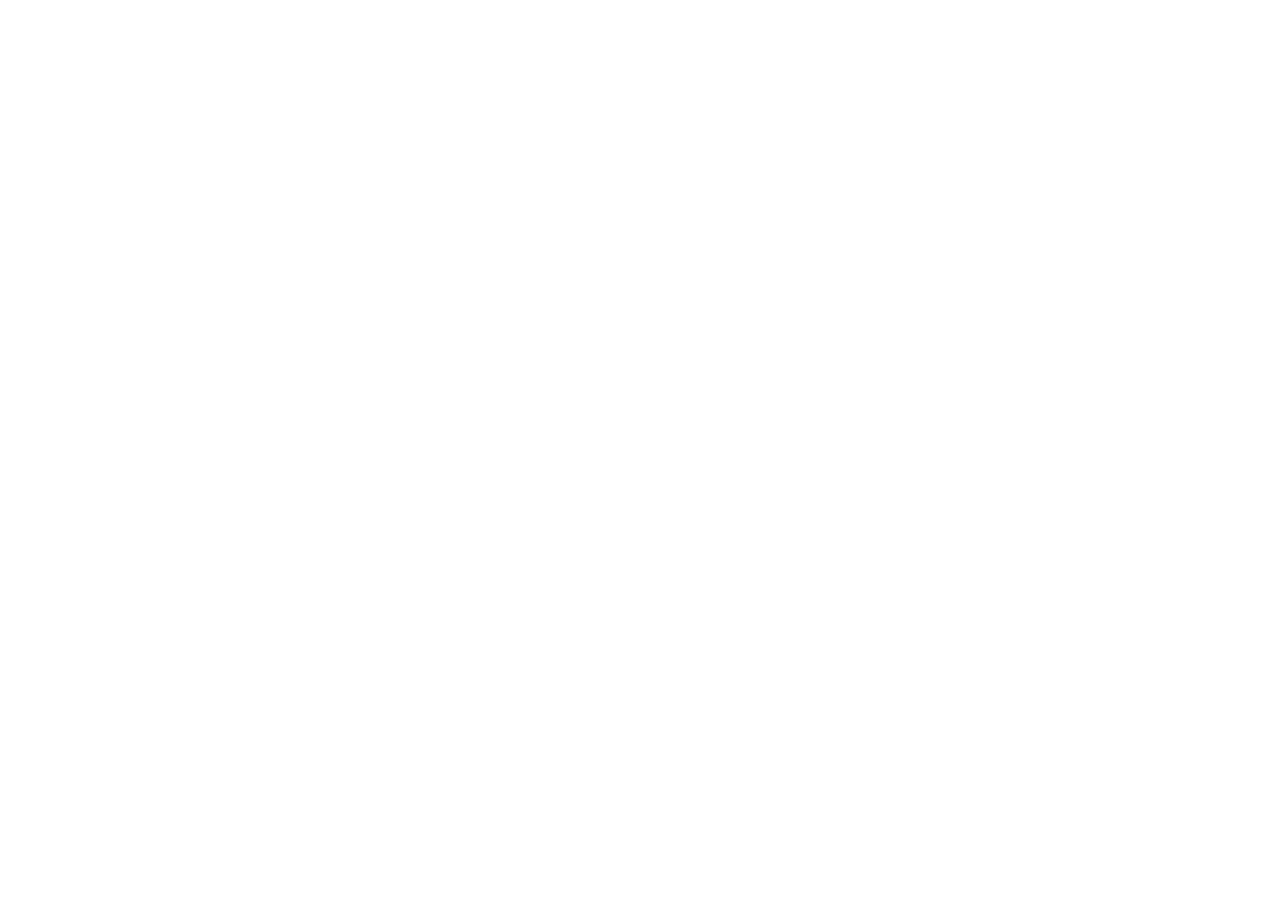
==== floresamarillas/index.html @ 99e1a0e2 "Create index.html" ====
<!DOCTYPE html>
<html lang="en">
<head>
    <meta charset="UTF-8">
    <meta http-equiv="X-UA-Compatible" content="IE=edge">
    <meta name="viewport" content="width=device-width, initial-scale=1.0">
    <link rel="stylesheet" href="css/main.css">
    <link rel="icon" href="img/flowers.png" type="image/x-icon">
    <title>FLORES</title>
</head>

<body class="container">
    <div class="night"></div>
    <div class="flowers">
      <div class="flower flower--1">
        <div class="flower__leafs flower__leafs--1">
          <div class="flower__leaf flower__leaf--1"></div>
          <div class="flower__leaf flower__leaf--2"></div>
          <div class="flower__leaf flower__leaf--3"></div>
          <div class="flower__leaf flower__leaf--4"></div>
          <div class="flower__white-circle"></div>
  
          <div class="flower__light flower__light--1"></div>
          <div class="flower__light flower__light--2"></div>
          <div class="flower__light flower__light--3"></div>
          <div class="flower__light flower__light--4"></div>
          <div class="flower__light flower__light--5"></div>
          <div class="flower__light flower__light--6"></div>
          <div class="flower__light flower__light--7"></div>
          <div class="flower__light flower__light--8"></div>
  
        </div>
        <div class="flower__line">
          <div class="flower__line__leaf flower__line__leaf--1"></div>
          <div class="flower__line__leaf flower__line__leaf--2"></div>
          <div class="flower__line__leaf flower__line__leaf--3"></div>
          <div class="flower__line__leaf flower__line__leaf--4"></div>
          <div class="flower__line__leaf flower__line__leaf--5"></div>
          <div class="flower__line__leaf flower__line__leaf--6"></div>
        </div>
      </div>
  
      <div class="flower flower--2">
        <div class="flower__leafs flower__leafs--2">
          <div class="flower__leaf flower__leaf--1"></div>
          <div class="flower__leaf flower__leaf--2"></div>
          <div class="flower__leaf flower__leaf--3"></div>
          <div class="flower__leaf flower__leaf--4"></div>
          <div class="flower__white-circle"></div>
  
          <div class="flower__light flower__light--1"></div>
          <div class="flower__light flower__light--2"></div>
          <div class="flower__light flower__light--3"></div>
          <div class="flower__light flower__light--4"></div>
          <div class="flower__light flower__light--5"></div>
          <div class="flower__light flower__light--6"></div>
          <div class="flower__light flower__light--7"></div>
          <div class="flower__light flower__light--8"></div>
  
        </div>
        <div class="flower__line">
          <div class="flower__line__leaf flower__line__leaf--1"></div>
          <div class="flower__line__leaf flower__line__leaf--2"></div>
          <div class="flower__line__leaf flower__line__leaf--3"></div>
          <div class="flower__line__leaf flower__line__leaf--4"></div>
        </div>
      </div>
  
      <div class="flower flower--3">
        <div class="flower__leafs flower__leafs--3">
          <div class="flower__leaf flower__leaf--1"></div>
          <div class="flower__leaf flower__leaf--2"></div>
          <div class="flower__leaf flower__leaf--3"></div>
          <div class="flower__leaf flower__leaf--4"></div>
          <div class="flower__white-circle"></div>
  
          <div class="flower__light flower__light--1"></div>
          <div class="flower__light flower__light--2"></div>
          <div class="flower__light flower__light--3"></div>
          <div class="flower__light flower__light--4"></div>
          <div class="flower__light flower__light--5"></div>
          <div class="flower__light flower__light--6"></div>
          <div class="flower__light flower__light--7"></div>
          <div class="flower__light flower__light--8"></div>
  
        </div>
        <div class="flower__line">
          <div class="flower__line__leaf flower__line__leaf--1"></div>
          <div class="flower__line__leaf flower__line__leaf--2"></div>
          <div class="flower__line__leaf flower__line__leaf--3"></div>
          <div class="flower__line__leaf flower__line__leaf--4"></div>
        </div>
      </div>
  
      <div class="grow-ans" style="--d:1.2s">
        <div class="flower__g-long">
          <div class="flower__g-long__top"></div>
          <div class="flower__g-long__bottom"></div>
        </div>
      </div>
  
      <div class="growing-grass">
        <div class="flower__grass flower__grass--1">
          <div class="flower__grass--top"></div>
          <div class="flower__grass--bottom"></div>
          <div class="flower__grass__leaf flower__grass__leaf--1"></div>
          <div class="flower__grass__leaf flower__grass__leaf--2"></div>
          <div class="flower__grass__leaf flower__grass__leaf--3"></div>
          <div class="flower__grass__leaf flower__grass__leaf--4"></div>
          <div class="flower__grass__leaf flower__grass__leaf--5"></div>
          <div class="flower__grass__leaf flower__grass__leaf--6"></div>
          <div class="flower__grass__leaf flower__grass__leaf--7"></div>
          <div class="flower__grass__leaf flower__grass__leaf--8"></div>
          <div class="flower__grass__overlay"></div>
        </div>
      </div>
  
      <div class="growing-grass">
        <div class="flower__grass flower__grass--2">
          <div class="flower__grass--top"></div>
          <div class="flower__grass--bottom"></div>
          <div class="flower__grass__leaf flower__grass__leaf--1"></div>
          <div class="flower__grass__leaf flower__grass__leaf--2"></div>
          <div class="flower__grass__leaf flower__grass__leaf--3"></div>
          <div class="flower__grass__leaf flower__grass__leaf--4"></div>
          <div class="flower__grass__leaf flower__grass__leaf--5"></div>
          <div class="flower__grass__leaf flower__grass__leaf--6"></div>
          <div class="flower__grass__leaf flower__grass__leaf--7"></div>
          <div class="flower__grass__leaf flower__grass__leaf--8"></div>
          <div class="flower__grass__overlay"></div>
        </div>
      </div>
  
      <div class="grow-ans" style="--d:2.4s">
        <div class="flower__g-right flower__g-right--1">
          <div class="leaf"></div>
        </div>
      </div>
  
      <div class="grow-ans" style="--d:2.8s">
        <div class="flower__g-right flower__g-right--2">
          <div class="leaf"></div>
        </div>
      </div>
  
      <div class="grow-ans" style="--d:2.8s">
        <div class="flower__g-front">
          <div class="flower__g-front__leaf-wrapper flower__g-front__leaf-wrapper--1">
            <div class="flower__g-front__leaf"></div>
          </div>
          <div class="flower__g-front__leaf-wrapper flower__g-front__leaf-wrapper--2">
            <div class="flower__g-front__leaf"></div>
          </div>
          <div class="flower__g-front__leaf-wrapper flower__g-front__leaf-wrapper--3">
            <div class="flower__g-front__leaf"></div>
          </div>
          <div class="flower__g-front__leaf-wrapper flower__g-front__leaf-wrapper--4">
            <div class="flower__g-front__leaf"></div>
          </div>
          <div class="flower__g-front__leaf-wrapper flower__g-front__leaf-wrapper--5">
            <div class="flower__g-front__leaf"></div>
          </div>
          <div class="flower__g-front__leaf-wrapper flower__g-front__leaf-wrapper--6">
            <div class="flower__g-front__leaf"></div>
          </div>
          <div class="flower__g-front__leaf-wrapper flower__g-front__leaf-wrapper--7">
            <div class="flower__g-front__leaf"></div>
          </div>
          <div class="flower__g-front__leaf-wrapper flower__g-front__leaf-wrapper--8">
            <div class="flower__g-front__leaf"></div>
          </div>
          <div class="flower__g-front__line"></div>
        </div>
      </div>
  
      <div class="grow-ans" style="--d:3.2s">
        <div class="flower__g-fr">
          <div class="leaf"></div>
          <div class="flower__g-fr__leaf flower__g-fr__leaf--1"></div>
          <div class="flower__g-fr__leaf flower__g-fr__leaf--2"></div>
          <div class="flower__g-fr__leaf flower__g-fr__leaf--3"></div>
          <div class="flower__g-fr__leaf flower__g-fr__leaf--4"></div>
          <div class="flower__g-fr__leaf flower__g-fr__leaf--5"></div>
          <div class="flower__g-fr__leaf flower__g-fr__leaf--6"></div>
          <div class="flower__g-fr__leaf flower__g-fr__leaf--7"></div>
          <div class="flower__g-fr__leaf flower__g-fr__leaf--8"></div>
        </div>
      </div>
  
      <div class="long-g long-g--0">
        <div class="grow-ans" style="--d:3s">
          <div class="leaf leaf--0"></div>
        </div>
        <div class="grow-ans" style="--d:2.2s">
          <div class="leaf leaf--1"></div>
        </div>
        <div class="grow-ans" style="--d:3.4s">
          <div class="leaf leaf--2"></div>
        </div>
        <div class="grow-ans" style="--d:3.6s">
          <div class="leaf leaf--3"></div>
        </div>
      </div>
  
      <div class="long-g long-g--1">
        <div class="grow-ans" style="--d:3.6s">
          <div class="leaf leaf--0"></div>
        </div>
        <div class="grow-ans" style="--d:3.8s">
          <div class="leaf leaf--1"></div>
        </div>
        <div class="grow-ans" style="--d:4s">
          <div class="leaf leaf--2"></div>
        </div>
        <div class="grow-ans" style="--d:4.2s">
          <div class="leaf leaf--3"></div>
        </div>
      </div>
  
      <div class="long-g long-g--2">
        <div class="grow-ans" style="--d:4s">
          <div class="leaf leaf--0"></div>
        </div>
        <div class="grow-ans" style="--d:4.2s">
          <div class="leaf leaf--1"></div>
        </div>
        <div class="grow-ans" style="--d:4.4s">
          <div class="leaf leaf--2"></div>
        </div>
        <div class="grow-ans" style="--d:4.6s">
          <div class="leaf leaf--3"></div>
        </div>
      </div>
  
      <div class="long-g long-g--3">
        <div class="grow-ans" style="--d:4s">
          <div class="leaf leaf--0"></div>
        </div>
        <div class="grow-ans" style="--d:4.2s">
          <div class="leaf leaf--1"></div>
        </div>
        <div class="grow-ans" style="--d:3s">
          <div class="leaf leaf--2"></div>
        </div>
        <div class="grow-ans" style="--d:3.6s">
          <div class="leaf leaf--3"></div>
        </div>
      </div>
  
      <div class="long-g long-g--4">
        <div class="grow-ans" style="--d:4s">
          <div class="leaf leaf--0"></div>
        </div>
        <div class="grow-ans" style="--d:4.2s">
          <div class="leaf leaf--1"></div>
        </div>
        <div class="grow-ans" style="--d:3s">
          <div class="leaf leaf--2"></div>
        </div>
        <div class="grow-ans" style="--d:3.6s">
          <div class="leaf leaf--3"></div>
        </div>
      </div>
  
      <div class="long-g long-g--5">
        <div class="grow-ans" style="--d:4s">
          <div class="leaf leaf--0"></div>
        </div>
        <div class="grow-ans" style="--d:4.2s">
          <div class="leaf leaf--1"></div>
        </div>
        <div class="grow-ans" style="--d:3s">
          <div class="leaf leaf--2"></div>
        </div>
        <div class="grow-ans" style="--d:3.6s">
          <div class="leaf leaf--3"></div>
        </div>
      </div>
  
      <div class="long-g long-g--6">
        <div class="grow-ans" style="--d:4.2s">
          <div class="leaf leaf--0"></div>
        </div>
        <div class="grow-ans" style="--d:4.4s">
          <div class="leaf leaf--1"></div>
        </div>
        <div class="grow-ans" style="--d:4.6s">
          <div class="leaf leaf--2"></div>
        </div>
        <div class="grow-ans" style="--d:4.8s">
          <div class="leaf leaf--3"></div>
        </div>
      </div>
  
      <div class="long-g long-g--7">
        <div class="grow-ans" style="--d:3s">
          <div class="leaf leaf--0"></div>
        </div>
        <div class="grow-ans" style="--d:3.2s">
          <div class="leaf leaf--1"></div>
        </div>
        <div class="grow-ans" style="--d:3.5s">
          <div class="leaf leaf--2"></div>
        </div>
        <div class="grow-ans" style="--d:3.6s">
          <div class="leaf leaf--3"></div>
        </div>
      </div>
    </div>
    <script src="main.js"></script>
  </body>
</html>
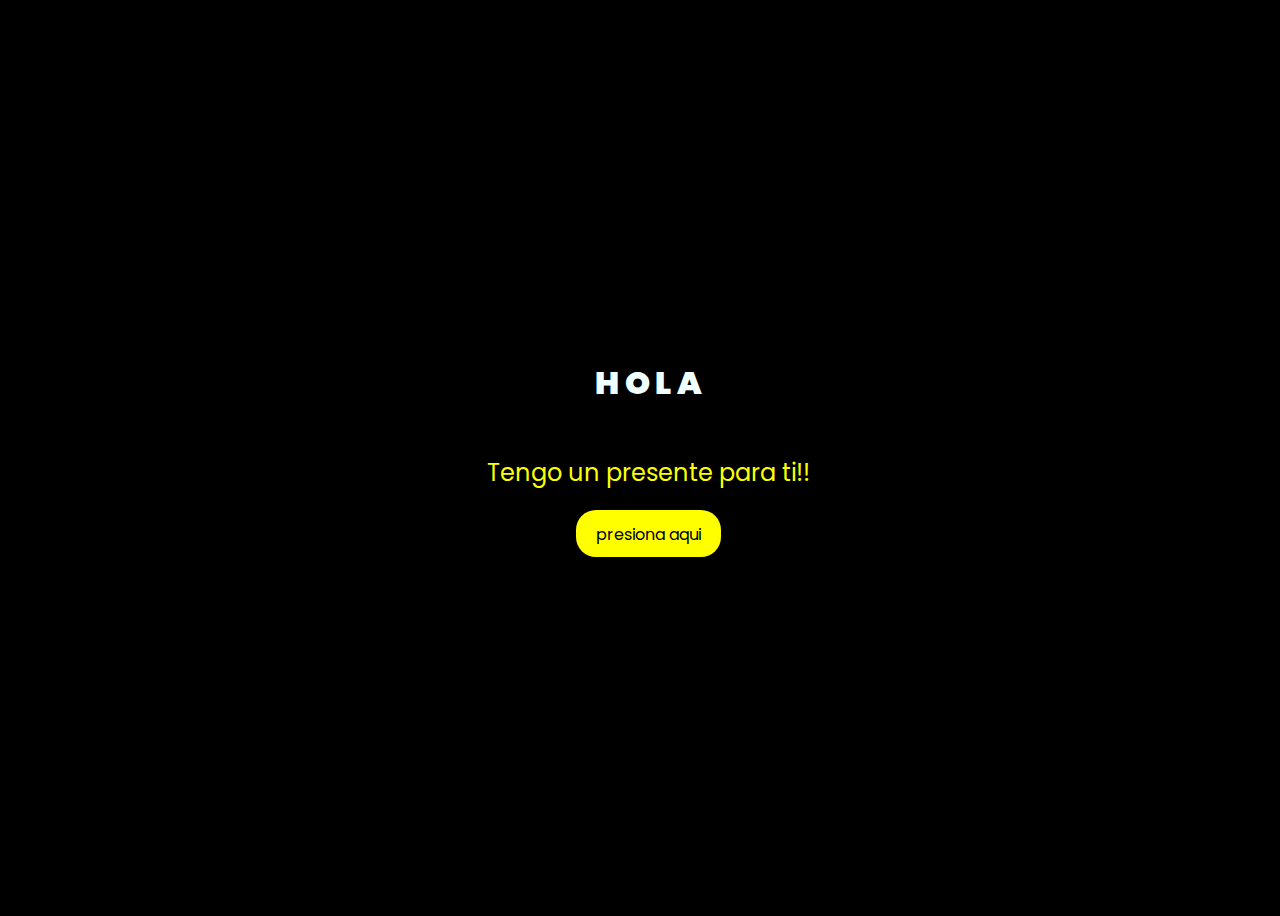
==== commit 06155750: "Add files via upload" ====
--- a/floresamarillas/index.html
+++ b/floresamarillas/index.html
@@ -4,309 +4,48 @@
     <meta charset="UTF-8">
     <meta http-equiv="X-UA-Compatible" content="IE=edge">
     <meta name="viewport" content="width=device-width, initial-scale=1.0">
-    <link rel="stylesheet" href="css/main.css">
+    <link rel="stylesheet" href="css/style.css">
     <link rel="icon" href="img/flowers.png" type="image/x-icon">
-    <title>FLORES</title>
+    <title>Para una Chica Especial</title>
 </head>
+<body>
+    <div class="greetings">
 
-<body class="container">
-    <div class="night"></div>
-    <div class="flowers">
-      <div class="flower flower--1">
-        <div class="flower__leafs flower__leafs--1">
-          <div class="flower__leaf flower__leaf--1"></div>
-          <div class="flower__leaf flower__leaf--2"></div>
-          <div class="flower__leaf flower__leaf--3"></div>
-          <div class="flower__leaf flower__leaf--4"></div>
-          <div class="flower__white-circle"></div>
-  
-          <div class="flower__light flower__light--1"></div>
-          <div class="flower__light flower__light--2"></div>
-          <div class="flower__light flower__light--3"></div>
-          <div class="flower__light flower__light--4"></div>
-          <div class="flower__light flower__light--5"></div>
-          <div class="flower__light flower__light--6"></div>
-          <div class="flower__light flower__light--7"></div>
-          <div class="flower__light flower__light--8"></div>
-  
-        </div>
-        <div class="flower__line">
-          <div class="flower__line__leaf flower__line__leaf--1"></div>
-          <div class="flower__line__leaf flower__line__leaf--2"></div>
-          <div class="flower__line__leaf flower__line__leaf--3"></div>
-          <div class="flower__line__leaf flower__line__leaf--4"></div>
-          <div class="flower__line__leaf flower__line__leaf--5"></div>
-          <div class="flower__line__leaf flower__line__leaf--6"></div>
-        </div>
-      </div>
-  
-      <div class="flower flower--2">
-        <div class="flower__leafs flower__leafs--2">
-          <div class="flower__leaf flower__leaf--1"></div>
-          <div class="flower__leaf flower__leaf--2"></div>
-          <div class="flower__leaf flower__leaf--3"></div>
-          <div class="flower__leaf flower__leaf--4"></div>
-          <div class="flower__white-circle"></div>
-  
-          <div class="flower__light flower__light--1"></div>
-          <div class="flower__light flower__light--2"></div>
-          <div class="flower__light flower__light--3"></div>
-          <div class="flower__light flower__light--4"></div>
-          <div class="flower__light flower__light--5"></div>
-          <div class="flower__light flower__light--6"></div>
-          <div class="flower__light flower__light--7"></div>
-          <div class="flower__light flower__light--8"></div>
-  
-        </div>
-        <div class="flower__line">
-          <div class="flower__line__leaf flower__line__leaf--1"></div>
-          <div class="flower__line__leaf flower__line__leaf--2"></div>
-          <div class="flower__line__leaf flower__line__leaf--3"></div>
-          <div class="flower__line__leaf flower__line__leaf--4"></div>
-        </div>
-      </div>
-  
-      <div class="flower flower--3">
-        <div class="flower__leafs flower__leafs--3">
-          <div class="flower__leaf flower__leaf--1"></div>
-          <div class="flower__leaf flower__leaf--2"></div>
-          <div class="flower__leaf flower__leaf--3"></div>
-          <div class="flower__leaf flower__leaf--4"></div>
-          <div class="flower__white-circle"></div>
-  
-          <div class="flower__light flower__light--1"></div>
-          <div class="flower__light flower__light--2"></div>
-          <div class="flower__light flower__light--3"></div>
-          <div class="flower__light flower__light--4"></div>
-          <div class="flower__light flower__light--5"></div>
-          <div class="flower__light flower__light--6"></div>
-          <div class="flower__light flower__light--7"></div>
-          <div class="flower__light flower__light--8"></div>
-  
-        </div>
-        <div class="flower__line">
-          <div class="flower__line__leaf flower__line__leaf--1"></div>
-          <div class="flower__line__leaf flower__line__leaf--2"></div>
-          <div class="flower__line__leaf flower__line__leaf--3"></div>
-          <div class="flower__line__leaf flower__line__leaf--4"></div>
-        </div>
-      </div>
-  
-      <div class="grow-ans" style="--d:1.2s">
-        <div class="flower__g-long">
-          <div class="flower__g-long__top"></div>
-          <div class="flower__g-long__bottom"></div>
-        </div>
-      </div>
-  
-      <div class="growing-grass">
-        <div class="flower__grass flower__grass--1">
-          <div class="flower__grass--top"></div>
-          <div class="flower__grass--bottom"></div>
-          <div class="flower__grass__leaf flower__grass__leaf--1"></div>
-          <div class="flower__grass__leaf flower__grass__leaf--2"></div>
-          <div class="flower__grass__leaf flower__grass__leaf--3"></div>
-          <div class="flower__grass__leaf flower__grass__leaf--4"></div>
-          <div class="flower__grass__leaf flower__grass__leaf--5"></div>
-          <div class="flower__grass__leaf flower__grass__leaf--6"></div>
-          <div class="flower__grass__leaf flower__grass__leaf--7"></div>
-          <div class="flower__grass__leaf flower__grass__leaf--8"></div>
-          <div class="flower__grass__overlay"></div>
-        </div>
-      </div>
-  
-      <div class="growing-grass">
-        <div class="flower__grass flower__grass--2">
-          <div class="flower__grass--top"></div>
-          <div class="flower__grass--bottom"></div>
-          <div class="flower__grass__leaf flower__grass__leaf--1"></div>
-          <div class="flower__grass__leaf flower__grass__leaf--2"></div>
-          <div class="flower__grass__leaf flower__grass__leaf--3"></div>
-          <div class="flower__grass__leaf flower__grass__leaf--4"></div>
-          <div class="flower__grass__leaf flower__grass__leaf--5"></div>
-          <div class="flower__grass__leaf flower__grass__leaf--6"></div>
-          <div class="flower__grass__leaf flower__grass__leaf--7"></div>
-          <div class="flower__grass__leaf flower__grass__leaf--8"></div>
-          <div class="flower__grass__overlay"></div>
-        </div>
-      </div>
-  
-      <div class="grow-ans" style="--d:2.4s">
-        <div class="flower__g-right flower__g-right--1">
-          <div class="leaf"></div>
-        </div>
-      </div>
-  
-      <div class="grow-ans" style="--d:2.8s">
-        <div class="flower__g-right flower__g-right--2">
-          <div class="leaf"></div>
-        </div>
-      </div>
-  
-      <div class="grow-ans" style="--d:2.8s">
-        <div class="flower__g-front">
-          <div class="flower__g-front__leaf-wrapper flower__g-front__leaf-wrapper--1">
-            <div class="flower__g-front__leaf"></div>
-          </div>
-          <div class="flower__g-front__leaf-wrapper flower__g-front__leaf-wrapper--2">
-            <div class="flower__g-front__leaf"></div>
-          </div>
-          <div class="flower__g-front__leaf-wrapper flower__g-front__leaf-wrapper--3">
-            <div class="flower__g-front__leaf"></div>
-          </div>
-          <div class="flower__g-front__leaf-wrapper flower__g-front__leaf-wrapper--4">
-            <div class="flower__g-front__leaf"></div>
-          </div>
-          <div class="flower__g-front__leaf-wrapper flower__g-front__leaf-wrapper--5">
-            <div class="flower__g-front__leaf"></div>
-          </div>
-          <div class="flower__g-front__leaf-wrapper flower__g-front__leaf-wrapper--6">
-            <div class="flower__g-front__leaf"></div>
-          </div>
-          <div class="flower__g-front__leaf-wrapper flower__g-front__leaf-wrapper--7">
-            <div class="flower__g-front__leaf"></div>
-          </div>
-          <div class="flower__g-front__leaf-wrapper flower__g-front__leaf-wrapper--8">
-            <div class="flower__g-front__leaf"></div>
-          </div>
-          <div class="flower__g-front__line"></div>
-        </div>
-      </div>
-  
-      <div class="grow-ans" style="--d:3.2s">
-        <div class="flower__g-fr">
-          <div class="leaf"></div>
-          <div class="flower__g-fr__leaf flower__g-fr__leaf--1"></div>
-          <div class="flower__g-fr__leaf flower__g-fr__leaf--2"></div>
-          <div class="flower__g-fr__leaf flower__g-fr__leaf--3"></div>
-          <div class="flower__g-fr__leaf flower__g-fr__leaf--4"></div>
-          <div class="flower__g-fr__leaf flower__g-fr__leaf--5"></div>
-          <div class="flower__g-fr__leaf flower__g-fr__leaf--6"></div>
-          <div class="flower__g-fr__leaf flower__g-fr__leaf--7"></div>
-          <div class="flower__g-fr__leaf flower__g-fr__leaf--8"></div>
-        </div>
-      </div>
-  
-      <div class="long-g long-g--0">
-        <div class="grow-ans" style="--d:3s">
-          <div class="leaf leaf--0"></div>
-        </div>
-        <div class="grow-ans" style="--d:2.2s">
-          <div class="leaf leaf--1"></div>
-        </div>
-        <div class="grow-ans" style="--d:3.4s">
-          <div class="leaf leaf--2"></div>
-        </div>
-        <div class="grow-ans" style="--d:3.6s">
-          <div class="leaf leaf--3"></div>
-        </div>
-      </div>
-  
-      <div class="long-g long-g--1">
-        <div class="grow-ans" style="--d:3.6s">
-          <div class="leaf leaf--0"></div>
-        </div>
-        <div class="grow-ans" style="--d:3.8s">
-          <div class="leaf leaf--1"></div>
-        </div>
-        <div class="grow-ans" style="--d:4s">
-          <div class="leaf leaf--2"></div>
-        </div>
-        <div class="grow-ans" style="--d:4.2s">
-          <div class="leaf leaf--3"></div>
-        </div>
-      </div>
-  
-      <div class="long-g long-g--2">
-        <div class="grow-ans" style="--d:4s">
-          <div class="leaf leaf--0"></div>
-        </div>
-        <div class="grow-ans" style="--d:4.2s">
-          <div class="leaf leaf--1"></div>
-        </div>
-        <div class="grow-ans" style="--d:4.4s">
-          <div class="leaf leaf--2"></div>
-        </div>
-        <div class="grow-ans" style="--d:4.6s">
-          <div class="leaf leaf--3"></div>
-        </div>
-      </div>
-  
-      <div class="long-g long-g--3">
-        <div class="grow-ans" style="--d:4s">
-          <div class="leaf leaf--0"></div>
-        </div>
-        <div class="grow-ans" style="--d:4.2s">
-          <div class="leaf leaf--1"></div>
-        </div>
-        <div class="grow-ans" style="--d:3s">
-          <div class="leaf leaf--2"></div>
-        </div>
-        <div class="grow-ans" style="--d:3.6s">
-          <div class="leaf leaf--3"></div>
-        </div>
-      </div>
-  
-      <div class="long-g long-g--4">
-        <div class="grow-ans" style="--d:4s">
-          <div class="leaf leaf--0"></div>
-        </div>
-        <div class="grow-ans" style="--d:4.2s">
-          <div class="leaf leaf--1"></div>
-        </div>
-        <div class="grow-ans" style="--d:3s">
-          <div class="leaf leaf--2"></div>
-        </div>
-        <div class="grow-ans" style="--d:3.6s">
-          <div class="leaf leaf--3"></div>
-        </div>
-      </div>
-  
-      <div class="long-g long-g--5">
-        <div class="grow-ans" style="--d:4s">
-          <div class="leaf leaf--0"></div>
-        </div>
-        <div class="grow-ans" style="--d:4.2s">
-          <div class="leaf leaf--1"></div>
-        </div>
-        <div class="grow-ans" style="--d:3s">
-          <div class="leaf leaf--2"></div>
-        </div>
-        <div class="grow-ans" style="--d:3.6s">
-          <div class="leaf leaf--3"></div>
-        </div>
-      </div>
-  
-      <div class="long-g long-g--6">
-        <div class="grow-ans" style="--d:4.2s">
-          <div class="leaf leaf--0"></div>
-        </div>
-        <div class="grow-ans" style="--d:4.4s">
-          <div class="leaf leaf--1"></div>
-        </div>
-        <div class="grow-ans" style="--d:4.6s">
-          <div class="leaf leaf--2"></div>
-        </div>
-        <div class="grow-ans" style="--d:4.8s">
-          <div class="leaf leaf--3"></div>
-        </div>
-      </div>
-  
-      <div class="long-g long-g--7">
-        <div class="grow-ans" style="--d:3s">
-          <div class="leaf leaf--0"></div>
-        </div>
-        <div class="grow-ans" style="--d:3.2s">
-          <div class="leaf leaf--1"></div>
-        </div>
-        <div class="grow-ans" style="--d:3.5s">
-          <div class="leaf leaf--2"></div>
-        </div>
-        <div class="grow-ans" style="--d:3.6s">
-          <div class="leaf leaf--3"></div>
-        </div>
-      </div>
+        <span>H</span>
+        <span>O</span>
+        <span>L</span>
+        <span>A</span>
     </div>
-    <script src="main.js"></script>
-  </body>
+    <div class="greetings">
+        <span></span>
+        <span></span>
+        <span></span>
+        <span></span>
+        <span></span>
+        <span></span>
+        <span></span>
+        <span></span>&nbsp 
+        <span></span>
+        <span></span>
+        <span></span>
+        <span></span>
+        <span></span>
+        <span></span>
+        <span></span>&nbsp
+        <span></span>
+        <span></span>
+        <span></span>
+        <span></span>
+        <span></span>
+    </div>
+    <div class="description">
+        <span>Tengo un presente para ti!!</span>
+    </div>
+    <div class="button">
+        <button>
+            <a href="FLORES.html">presiona aqui</a>
+        </button>
+        
+    </div>
+</body>
 </html>
--- a/floresamarillas/css/style.css
+++ b/floresamarillas/css/style.css
@@ -0,0 +1,100 @@
+@import url('https://fonts.googleapis.com/css2?family=Poppins:ital,wght@0,500;1,900&display=swap');
+*{
+    font-family: 'Poppins',cursive;
+}
+body{
+    color: azure;
+    width: 100%;
+    height: 100vh;
+    display: flex;
+    flex-direction: column;
+    align-items: center;
+    justify-content: center;
+    background-color: black;
+}
+.greetings{
+    font-size: 2rem;
+    font-weight: 900;
+}
+.greetings > span{
+    animation: glow 2.5s ease-in-out infinite;
+}
+@keyframes glow{
+    0%, 100%{
+        color: #fff;
+        text-shadow: 0 0 12px #fbff00, 0 0 50px #fbff00, 0 0 100px #fbff00;
+    }
+    10%, 90%{
+        color: #696565;
+        text-shadow: none;
+    }
+}
+.greetings > span:nth-child(2){
+    animation-delay: .2s ;
+}
+.greetings > span:nth-child(3){
+    animation-delay: .4s ;
+}
+.greetings > span:nth-child(4){
+    animation-delay: .6s;
+}
+.greetings > span:nth-child(5){
+    animation-delay: .8s;
+}
+
+.description{
+    font-size: 1.5rem;
+    margin-bottom: 20px;
+}
+
+.button a{
+    text-decoration: none;
+    font-size: 1rem;
+    color: #111;
+}
+
+@media screen and (max-width:574px){
+    .greetings{
+        display: block;
+        font-size: 3rem;
+        font-weight: 500;
+        text-align: center;
+    }
+    .description{
+        font-size: 1rem;
+    }
+    
+    .button a{
+        font-size: .5rem;
+    }
+}
+
+.description{
+    color: #fbff00;
+}
+
+/* Estilo para el botón */
+.button button {
+    background-color: yellow; /* Fondo amarillo */
+    border: none; /* Sin bordes */
+    padding: 10px 20px; /* Ajusta el relleno según tu preferencia */
+    font-size: 18px; /* Tamaño de fuente */
+    cursor: pointer;
+    position: relative; /* Necesario para el resplandor */
+    border-radius: 20px; /* Esquinas redondeadas */
+    transition: background-color 0.3s ease-in-out; /* Transición suave para el color de fondo */
+  }
+  
+  /* Estilo para el enlace dentro del botón */
+  .button button a {
+    text-decoration: none; /* Elimina el subrayado del enlace */
+    color: inherit; /* Hereda el color del texto del botón */
+  }
+  
+  /* Efecto de resplandor al pasar el cursor sobre el botón */
+  .button button:hover {
+    background-color: orange; /* Cambia el color de fondo al pasar el mouse a naranja */
+    box-shadow: 0 0 10px yellow, 0 0 20px yellow, 0 0 30px yellow; /* Efecto de resplandor amarillo */
+  }
+  
+  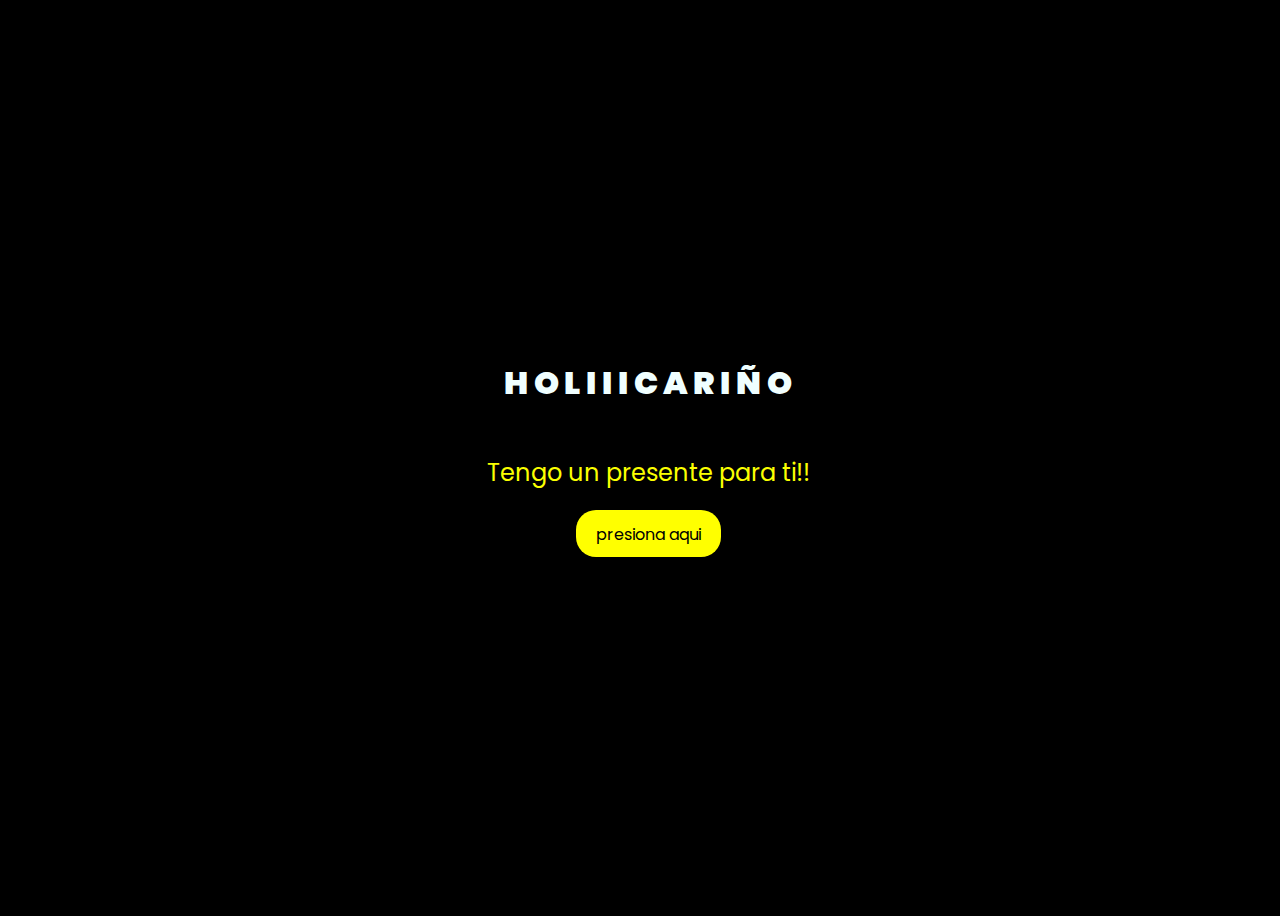
==== commit dcd70a3c: "Update index.html" ====
--- a/floresamarillas/index.html
+++ b/floresamarillas/index.html
@@ -10,11 +10,19 @@
 </head>
 <body>
     <div class="greetings">
-
         <span>H</span>
         <span>O</span>
         <span>L</span>
+        <span>I</span>
+        <span>I</span>
+        <span>I</span>
+        <span> </span>
+        <span>C</span>
         <span>A</span>
+        <span>R</span>
+        <span>I</span>
+        <span>Ñ</span>
+        <span>O</span>
     </div>
     <div class="greetings">
         <span></span>
@@ -43,9 +51,8 @@
     </div>
     <div class="button">
         <button>
-            <a href="FLORES.html">presiona aqui</a>
+            <a href="floresamarillas.html">presiona aqui</a>
         </button>
-        
     </div>
 </body>
 </html>
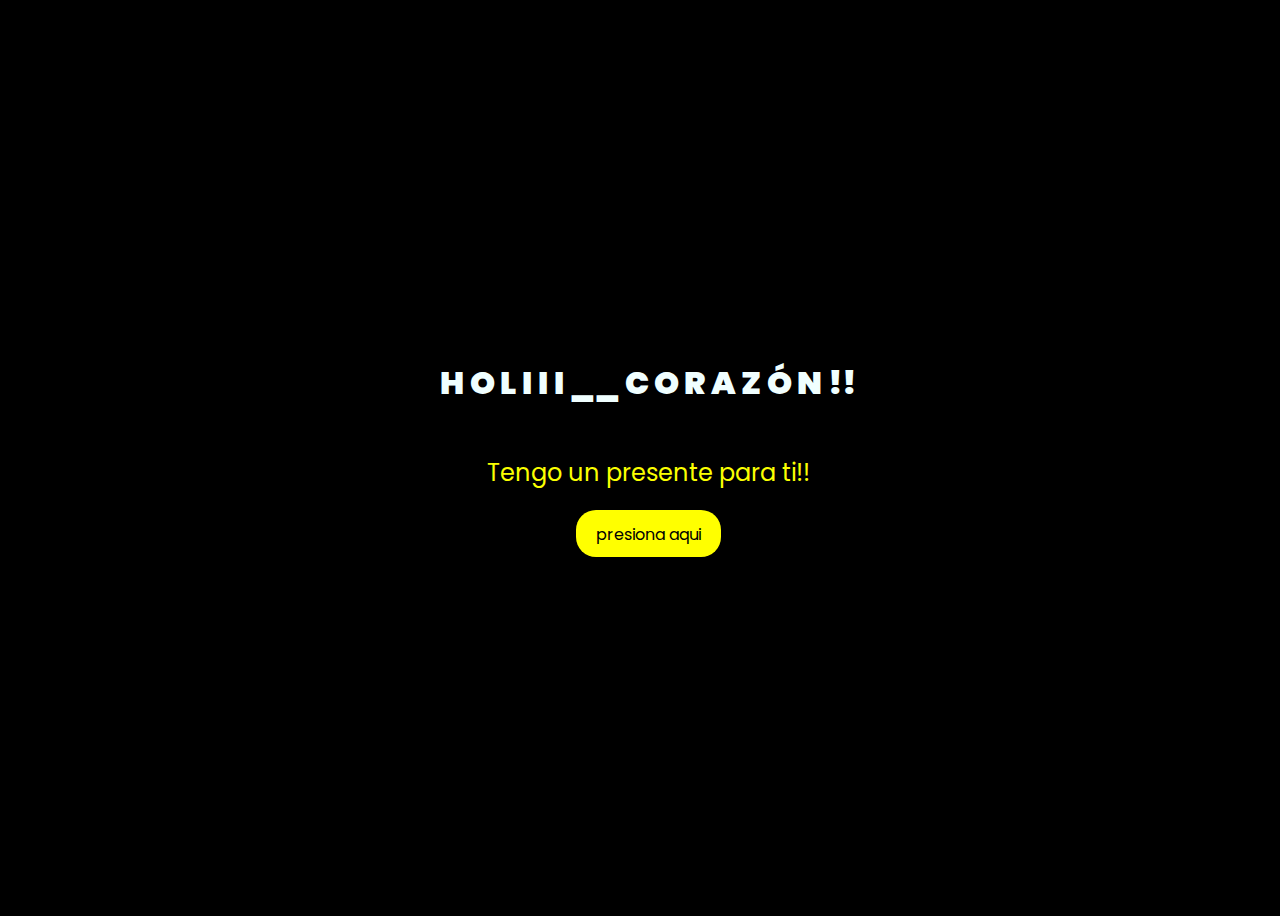
==== commit f5346c36: "Update index.html" ====
--- a/floresamarillas/index.html
+++ b/floresamarillas/index.html
@@ -6,23 +6,14 @@
     <meta name="viewport" content="width=device-width, initial-scale=1.0">
     <link rel="stylesheet" href="css/style.css">
     <link rel="icon" href="img/flowers.png" type="image/x-icon">
-    <title>Para una Chica Especial</title>
+    <title>Para ti corazón</title>
 </head>
 <body>
     <div class="greetings">
-        <span>H</span>
-        <span>O</span>
-        <span>L</span>
-        <span>I</span>
-        <span>I</span>
-        <span>I</span>
-        <span> </span>
-        <span>C</span>
-        <span>A</span>
-        <span>R</span>
-        <span>I</span>
-        <span>Ñ</span>
-        <span>O</span>
+        <span>H O L I I I</span>
+        <span>__</span>
+        <span>C O R A</span>
+        <span>Z Ó N !!</span>
     </div>
     <div class="greetings">
         <span></span>
